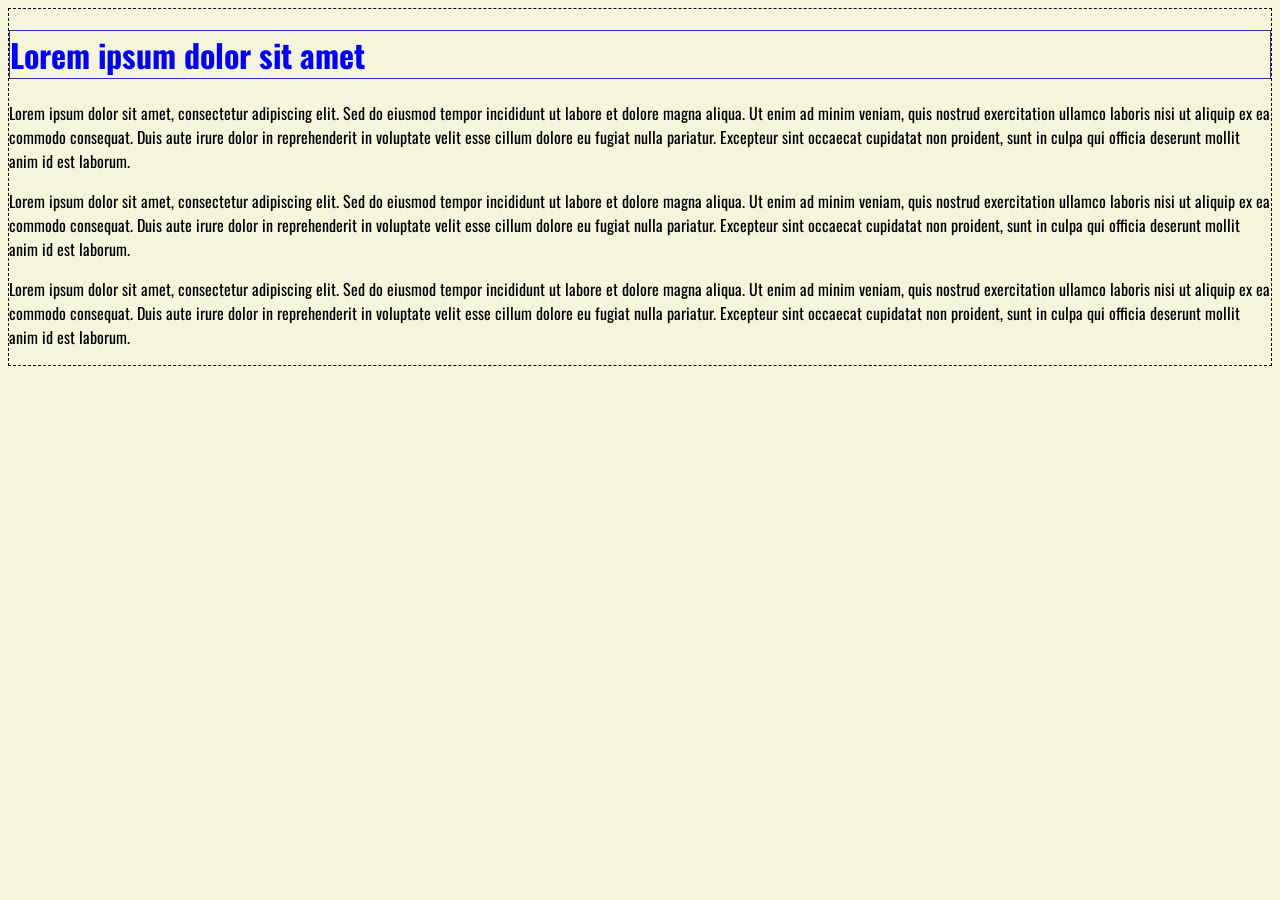
==== W04_AARS-exercises/index.html @ 49757e28 "Vjezbe" ====
<!doctype html>
<html lang="en">
  <head>
    <meta charset="UTF-8" />
    <meta name="viewport" content="width=device-width, initial-scale=1.0" />
    <title>CSS</title>
    <link rel="preconnect" href="https://fonts.googleapis.com" />
    <link rel="preconnect" href="https://fonts.gstatic.com" crossorigin />
    <link
      href="https://fonts.googleapis.com/css2?family=Oswald:wght@200..700&display=swap"
      rel="stylesheet"
    />
    <link rel="stylesheet" href="reset.css" />
    <link rel="stylesheet" href="style.css" />
  </head>
  <body>
    <h1>Lorem ipsum dolor sit amet</h1>
    <p>
      Lorem ipsum dolor sit amet, consectetur adipiscing elit. Sed do eiusmod
      tempor incididunt ut labore et dolore magna aliqua. Ut enim ad minim
      veniam, quis nostrud exercitation ullamco laboris nisi ut aliquip ex ea
      commodo consequat. Duis aute irure dolor in reprehenderit in voluptate
      velit esse cillum dolore eu fugiat nulla pariatur. Excepteur sint occaecat
      cupidatat non proident, sunt in culpa qui officia deserunt mollit anim id
      est laborum.
    </p>
    <p>
      Lorem ipsum dolor sit amet, consectetur adipiscing elit. Sed do eiusmod
      tempor incididunt ut labore et dolore magna aliqua. Ut enim ad minim
      veniam, quis nostrud exercitation ullamco laboris nisi ut aliquip ex ea
      commodo consequat. Duis aute irure dolor in reprehenderit in voluptate
      velit esse cillum dolore eu fugiat nulla pariatur. Excepteur sint occaecat
      cupidatat non proident, sunt in culpa qui officia deserunt mollit anim id
      est laborum.
    </p>
    <p>
      Lorem ipsum dolor sit amet, consectetur adipiscing elit. Sed do eiusmod
      tempor incididunt ut labore et dolore magna aliqua. Ut enim ad minim
      veniam, quis nostrud exercitation ullamco laboris nisi ut aliquip ex ea
      commodo consequat. Duis aute irure dolor in reprehenderit in voluptate
      velit esse cillum dolore eu fugiat nulla pariatur. Excepteur sint occaecat
      cupidatat non proident, sunt in culpa qui officia deserunt mollit anim id
      est laborum.
    </p>
  </body>
</html>
---- W04_AARS-exercises/style.css ----
body {
  background-color: beige;
  border: 1px dashed black;
  font-family: "Oswald", helvetica, sans-serif;
}
h1 {
  color: blue;
  border: 1px solid rgb(53, 53, 155);
}
p {
  line-height: 1.5;
}
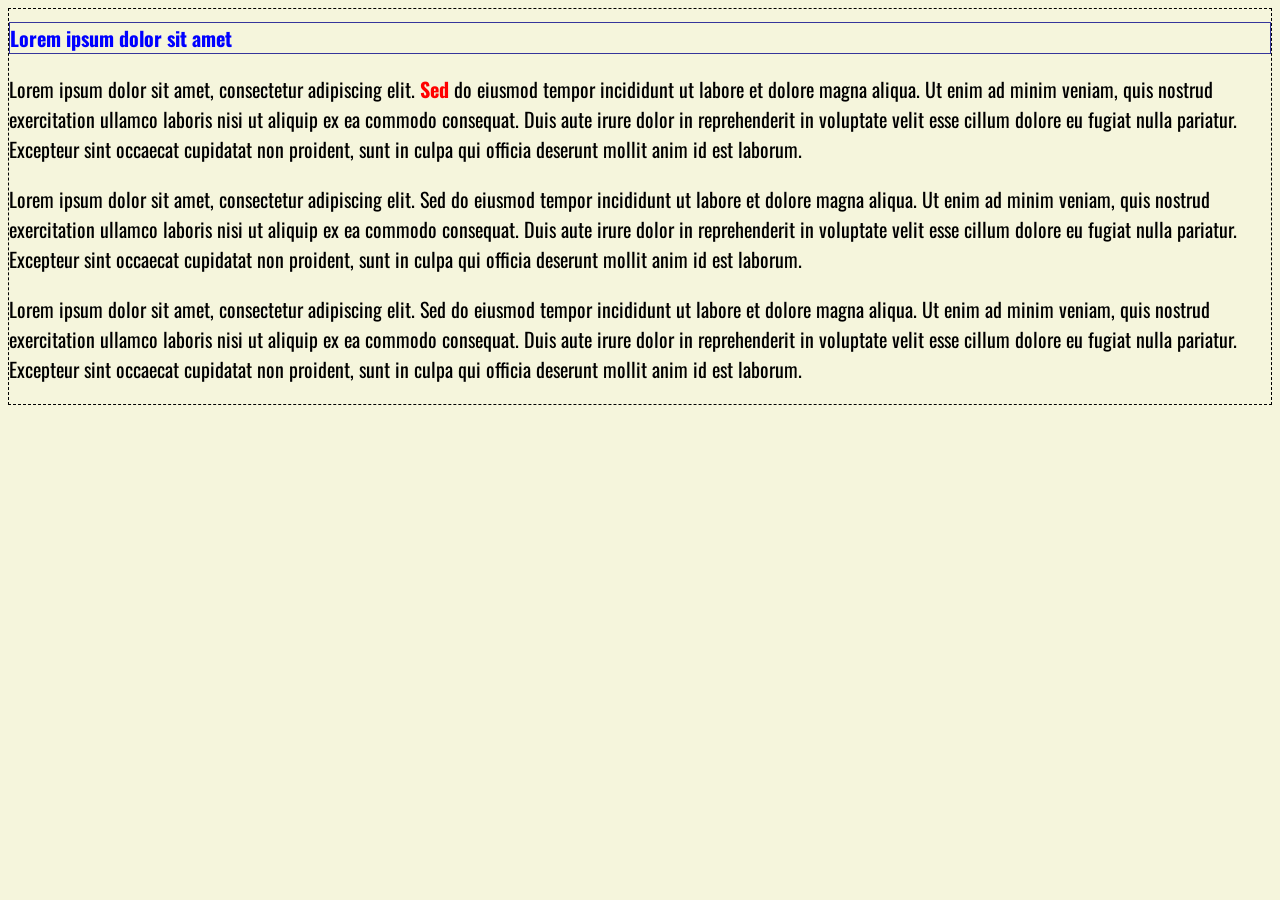
==== commit d6ab0c81: "Vjezbe" ====
--- a/W04_AARS-exercises/index.html
+++ b/W04_AARS-exercises/index.html
@@ -16,13 +16,13 @@
   <body>
     <h1>Lorem ipsum dolor sit amet</h1>
     <p>
-      Lorem ipsum dolor sit amet, consectetur adipiscing elit. Sed do eiusmod
-      tempor incididunt ut labore et dolore magna aliqua. Ut enim ad minim
-      veniam, quis nostrud exercitation ullamco laboris nisi ut aliquip ex ea
-      commodo consequat. Duis aute irure dolor in reprehenderit in voluptate
-      velit esse cillum dolore eu fugiat nulla pariatur. Excepteur sint occaecat
-      cupidatat non proident, sunt in culpa qui officia deserunt mollit anim id
-      est laborum.
+      Lorem ipsum dolor sit amet, consectetur adipiscing elit.
+      <span>Sed</span> do eiusmod tempor incididunt ut labore et dolore magna
+      aliqua. Ut enim ad minim veniam, quis nostrud exercitation ullamco laboris
+      nisi ut aliquip ex ea commodo consequat. Duis aute irure dolor in
+      reprehenderit in voluptate velit esse cillum dolore eu fugiat nulla
+      pariatur. Excepteur sint occaecat cupidatat non proident, sunt in culpa
+      qui officia deserunt mollit anim id est laborum.
     </p>
     <p>
       Lorem ipsum dolor sit amet, consectetur adipiscing elit. Sed do eiusmod
--- a/W04_AARS-exercises/style.css
+++ b/W04_AARS-exercises/style.css
@@ -1,12 +1,21 @@
+html {
+  font-size: 62.5%; /* baza 10px */
+}
 body {
   background-color: beige;
-  border: 1px dashed black;
+  border: 0.1rem dashed black;
   font-family: "Oswald", helvetica, sans-serif;
 }
 h1 {
   color: blue;
-  border: 1px solid rgb(53, 53, 155);
+  border: 0.1rem solid rgb(53, 53, 155);
 }
 p {
   line-height: 1.5;
+  font-size: 2rem;
 }
+span {
+  color: red;
+  font-weight: bold;
+  font-size: 2rem;
+}
